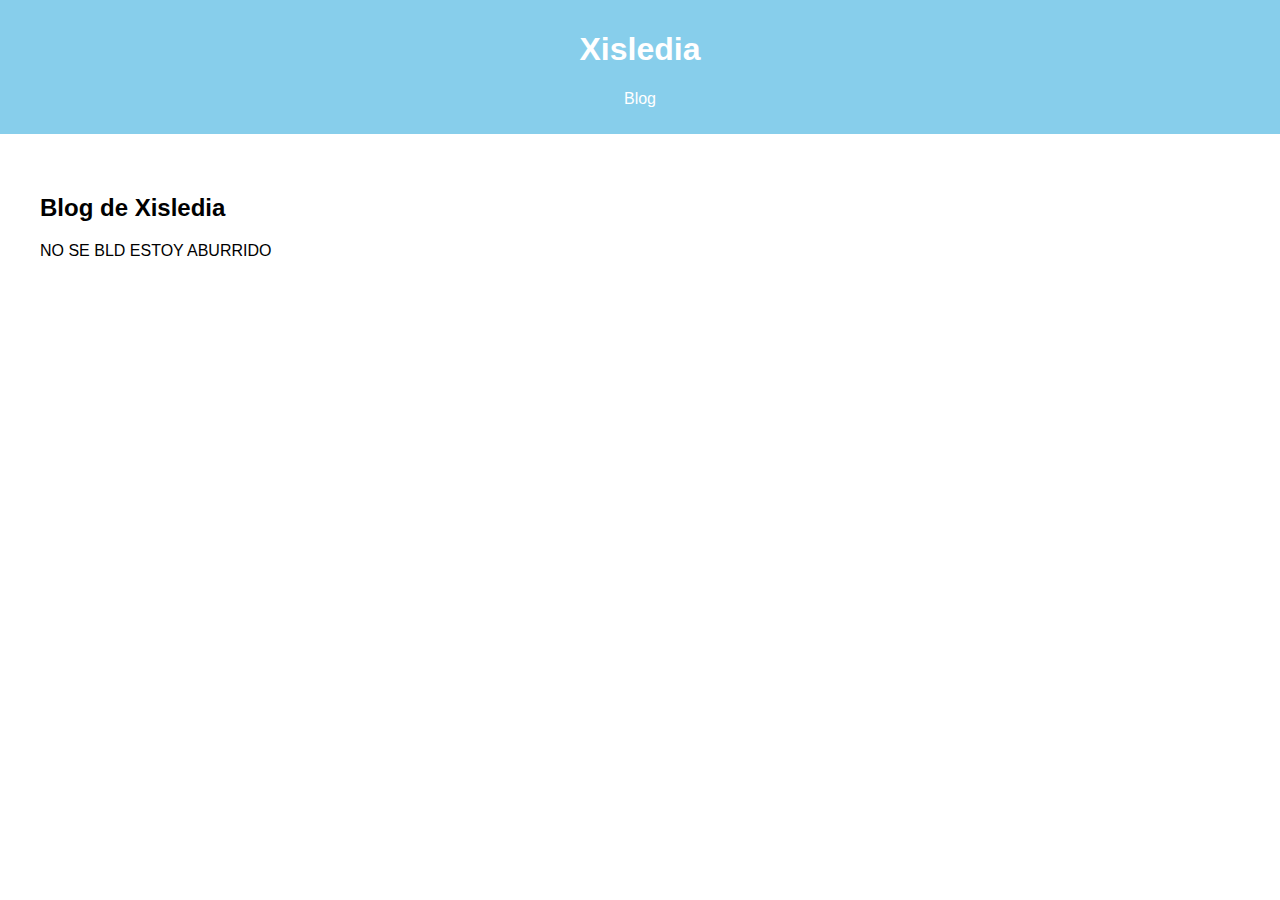
==== Secciones/Blog.html @ d4a15547 "SEparado en seccioens de hiperlyn" ====
<!DOCTYPE html>
<html lang="es">
<head>
    <meta charset="UTF-8">
    <meta name="viewport" content="width=device-width, initial-scale=1.0">
    <title>Blog - Xisledia</title>
    <style>
        body {
            font-family: Arial, sans-serif;
            margin: 0;
            padding: 0;
        }
        header {
            background-color: #87CEEB; /* Color para Blog */
            color: #fff;
            padding: 10px 20px;
            text-align: center;
        }
        section {
            background-color: #fff;
            padding: 20px;
            border-radius: 8px;
            margin: 20px;
        }
    </style>
</head>
<body>
    <header>
        <h1>Xisledia</h1>
        <p>Blog</p>
    </header>

    <main>
        <section id="blog">
            <h2>Blog de Xisledia</h2>
            <p>

                NO SE BLD ESTOY ABURRIDO

            </p>
        </section>
    </main>

    <footer>
        <!-- Footer content -->
    </footer>
</body>
</html>
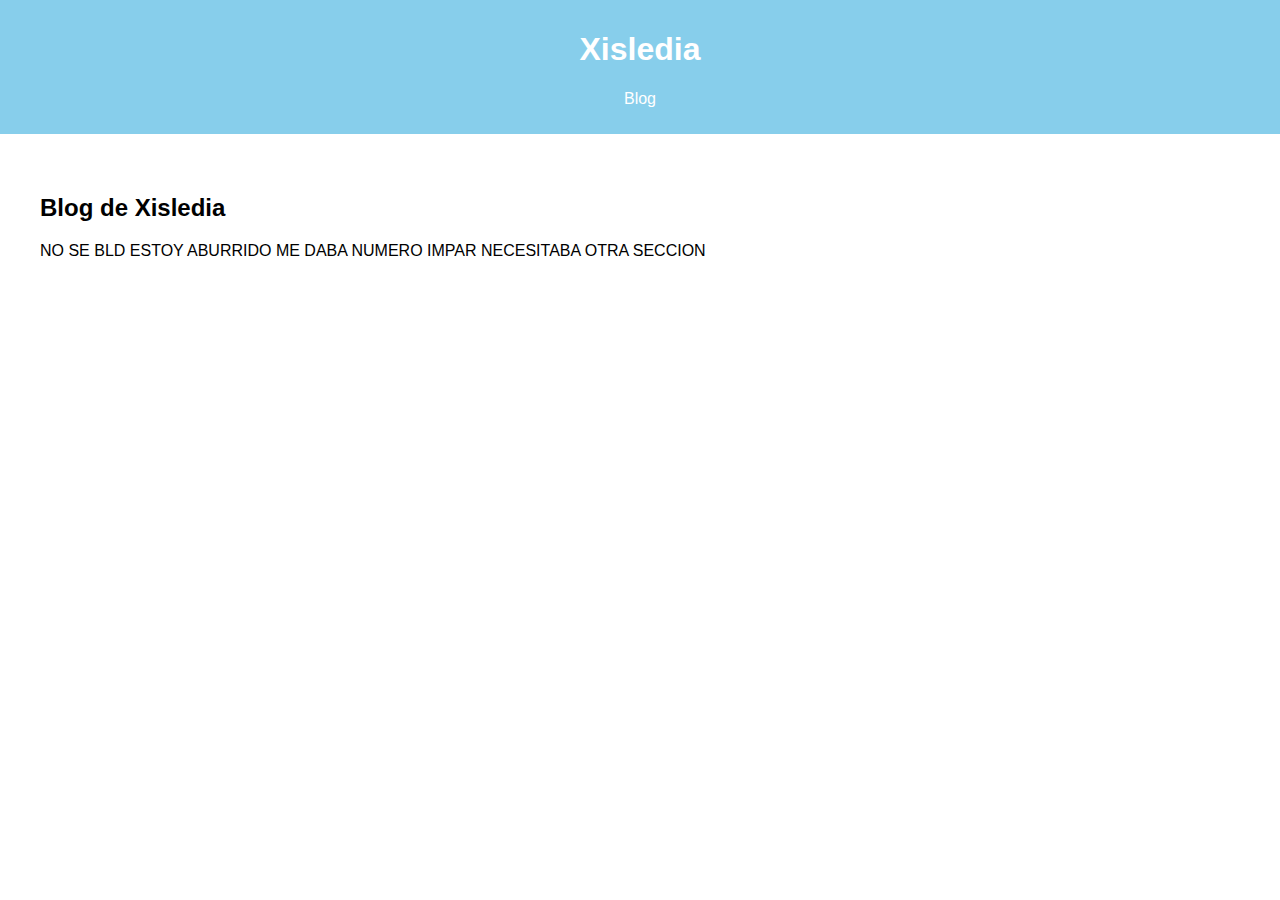
==== commit 9d5e567f: "FRUM FRUM HIJO DE PUTA" ====
--- a/Secciones/Blog.html
+++ b/Secciones/Blog.html
@@ -35,7 +35,7 @@
             <h2>Blog de Xisledia</h2>
             <p>
 
-                NO SE BLD ESTOY ABURRIDO
+                NO SE BLD ESTOY ABURRIDO ME DABA NUMERO IMPAR NECESITABA OTRA SECCION
 
             </p>
         </section>
